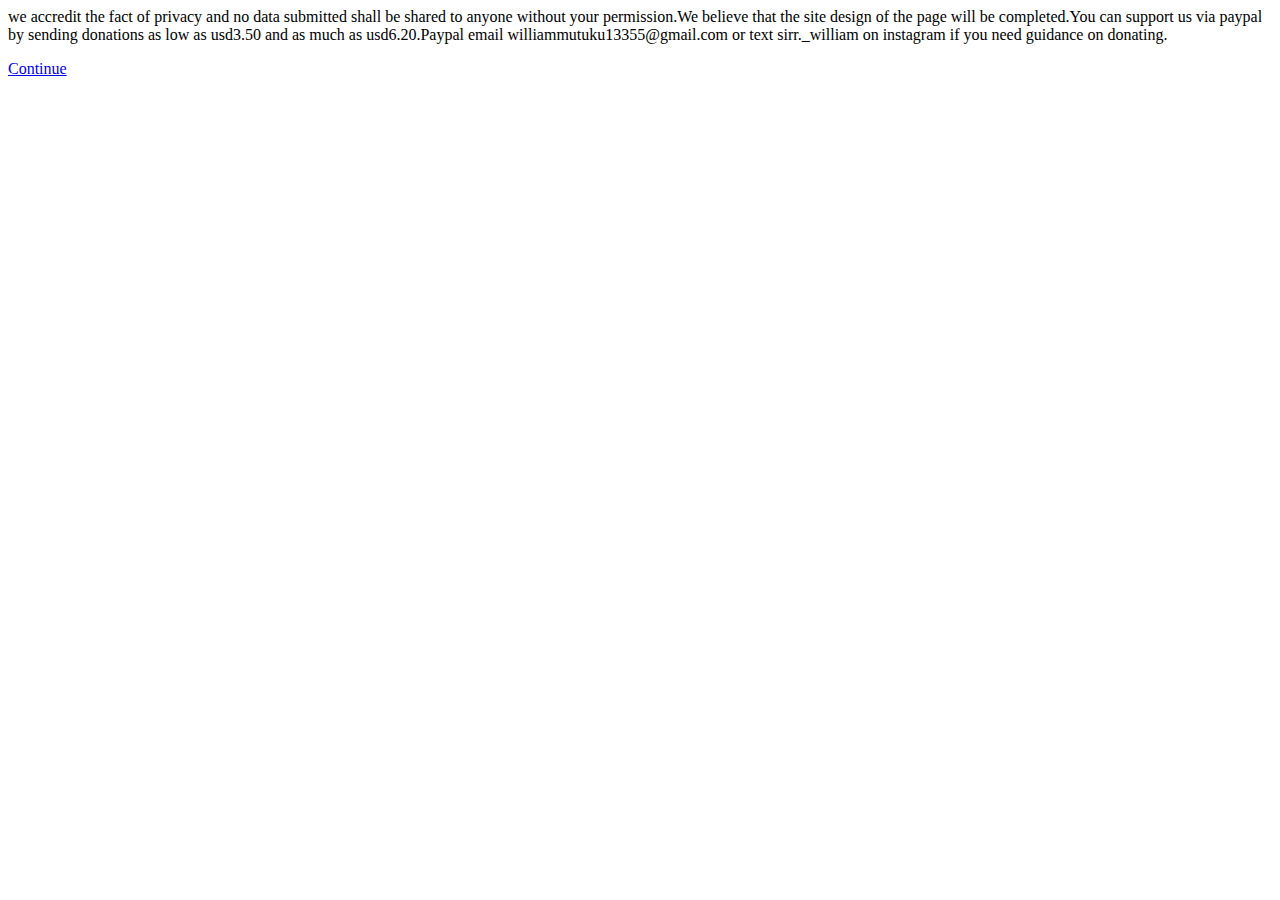
==== husky.html @ cad2c526 "Add files via upload" ====
<html>
    <head>
        
        <body>
            
            <p> we accredit the fact of privacy and no data submitted shall be shared to anyone without your permission.We believe that the site design of the page will be completed.You can support us via paypal by sending donations as low as usd3.50 and as much  as usd6.20.Paypal email williammutuku13355@gmail.com or text sirr._william on instagram  if you need guidance on donating.</p>
            
            <a href="style.html">Continue</a>
            
        </body>
    </head>
</html>
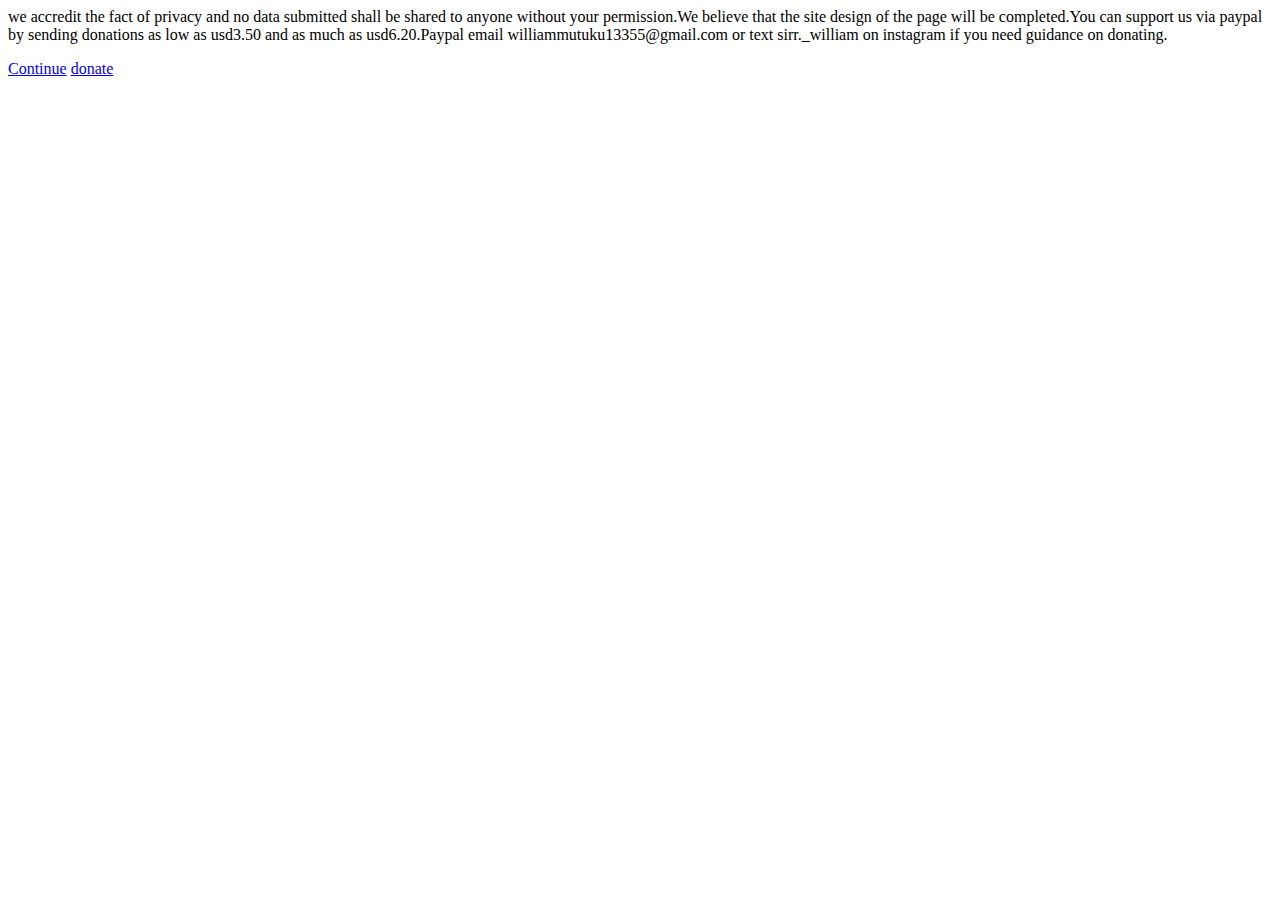
==== commit e75d2db6: "Update husky.html" ====
--- a/husky.html
+++ b/husky.html
@@ -6,7 +6,8 @@
             <p> we accredit the fact of privacy and no data submitted shall be shared to anyone without your permission.We believe that the site design of the page will be completed.You can support us via paypal by sending donations as low as usd3.50 and as much  as usd6.20.Paypal email williammutuku13355@gmail.com or text sirr._william on instagram  if you need guidance on donating.</p>
             
             <a href="style.html">Continue</a>
+            <a href="paypal.com">donate</a>
             
         </body>
     </head>
-</html>+</html>
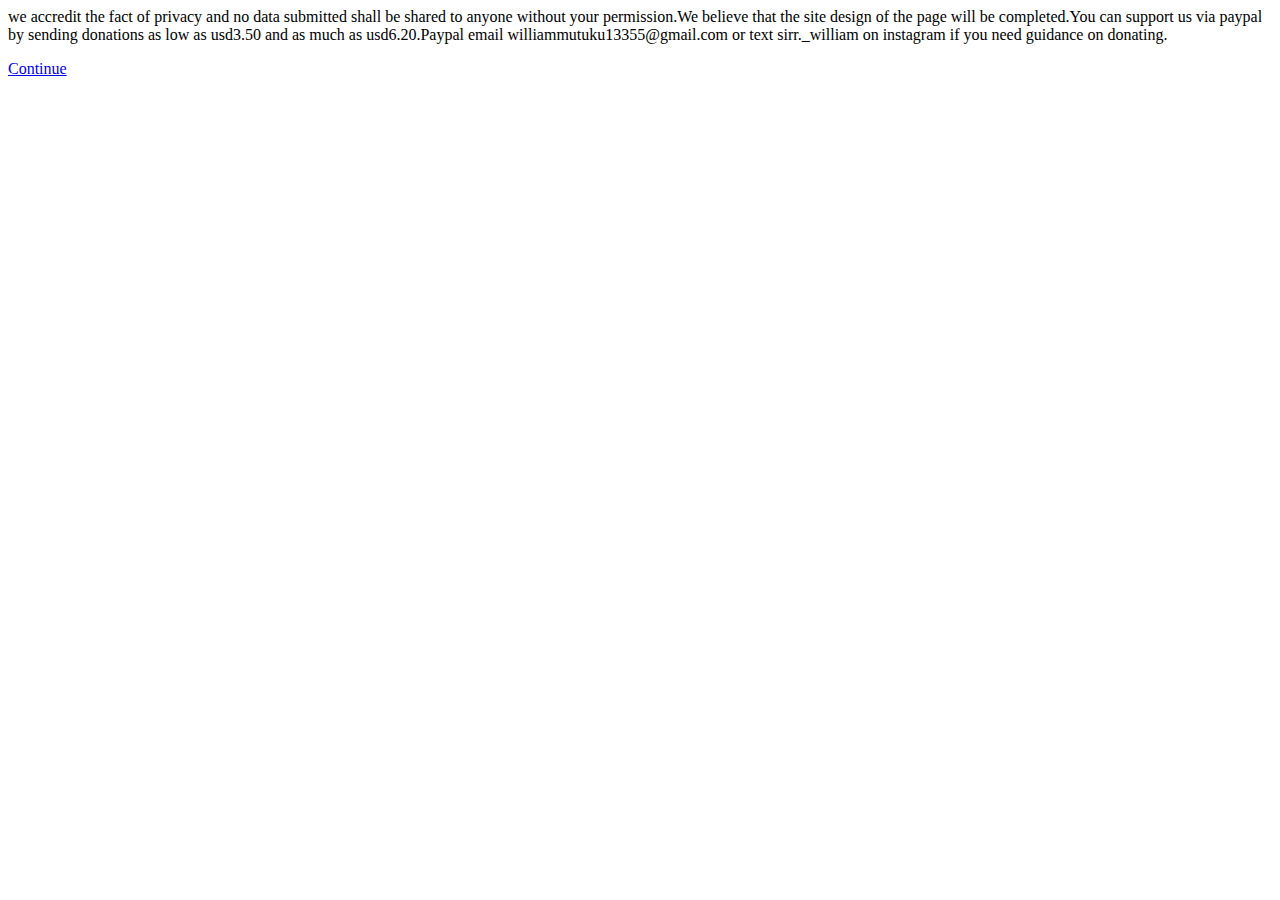
==== commit 44284b96: "Update husky.html" ====
--- a/husky.html
+++ b/husky.html
@@ -6,7 +6,6 @@
             <p> we accredit the fact of privacy and no data submitted shall be shared to anyone without your permission.We believe that the site design of the page will be completed.You can support us via paypal by sending donations as low as usd3.50 and as much  as usd6.20.Paypal email williammutuku13355@gmail.com or text sirr._william on instagram  if you need guidance on donating.</p>
             
             <a href="style.html">Continue</a>
-            <a href="paypal.com">donate</a>
             
         </body>
     </head>
